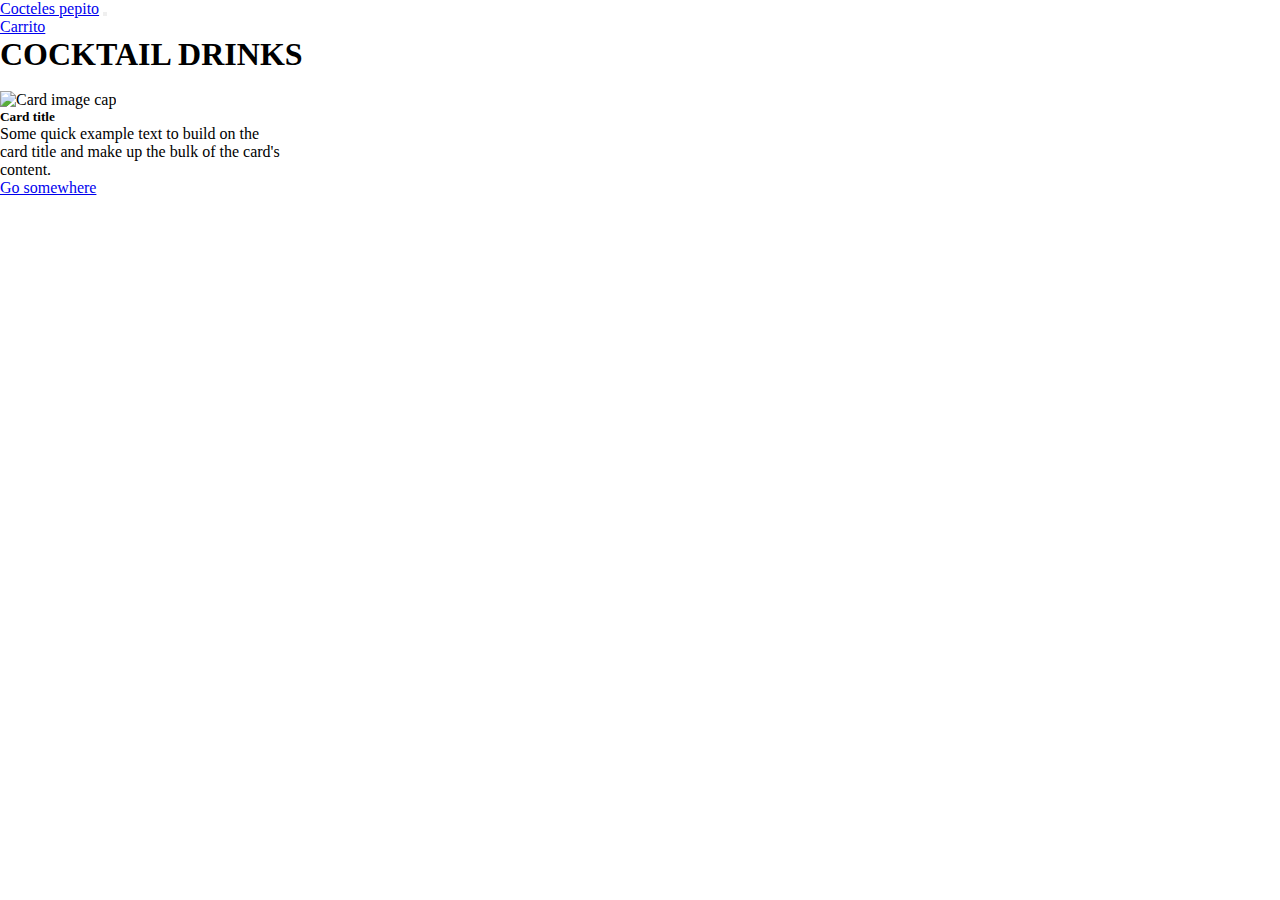
==== index.html @ 224110af "dando estructura basica, agregando nav bar y card" ====
<!DOCTYPE html>
<html lang="es">

	<head>
		<meta charset="UTF-8">
		<title>Cocktail Drinks</title>
		<link href="https://cdn.jsdelivr.net/npm/bootstrap@5.2.2/dist/css/bootstrap.min.css" rel="stylesheet" integrity="sha384-Zenh87qX5JnK2Jl0vWa8Ck2rdkQ2Bzep5IDxbcnCeuOxjzrPF/et3URy9Bv1WTRi" crossorigin="anonymous">
<!-- JavaScript Bundle with Popper -->
		<script src="https://cdn.jsdelivr.net/npm/bootstrap@5.2.2/dist/js/bootstrap.bundle.min.js" integrity="sha384-OERcA2EqjJCMA+/3y+gxIOqMEjwtxJY7qPCqsdltbNJuaOe923+mo//f6V8Qbsw3" crossorigin="anonymous"></script>
		<link rel="stylesheet" href="style.css">

	</head>

	<body>
		<nav class="navbar navbar-expand-lg navbar-light bg-light">
			<div class="container-fluid">
				<a class="navbar-brand" href="#">Cocteles pepito</a>
				<button class="navbar-toggler" type="button" data-bs-toggle="collapse" data-bs-target="#navbarNavAltMarkup" aria-controls="navbarNavAltMarkup" aria-expanded="false" aria-label="Toggle navigation">
					<span class="navbar-toggler-icon"></span>
				</button>
				<div class="collapse navbar-collapse" id="navbarNavAltMarkup">
					<div class="navbar-nav">
						<a class="nav-link" href="carrito.html" target="carrito.html">Carrito</a>
						</div>
				</div>
			</div>
		</nav>

		<h1 clas="text-center">COCKTAIL DRINKS</h1>
		<br>
		
		<div class="card" style="width: 18rem;">
			<img class="card-img-top" src="https://www.thecocktaildb.com/images/media/drink/5noda61589575158.jpg" alt="Card image cap">
			<div class="card-body">
				<h5 class="card-title">Card title</h5>
				<p class="card-text">Some quick example text to build on the card title and make up the bulk of the card's content.</p>
				<a href="#" class="btn btn-primary">Go somewhere</a>
			</div>
		</div>

	</body>

</html>
---- style.css ----
* {
    margin: 0;
    padding: 0;
    box-sizing: border-box;
}
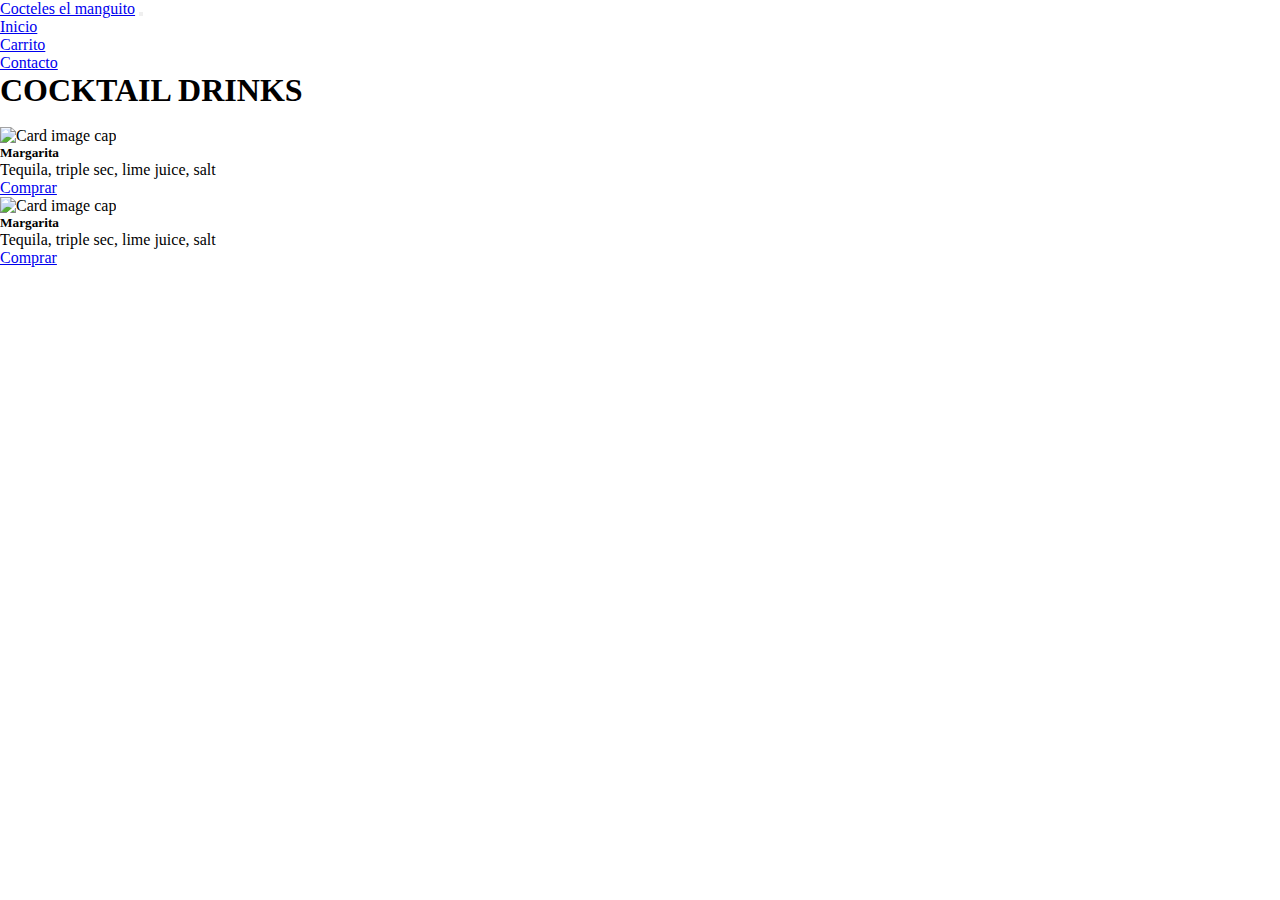
==== commit bffe3873: "agregando opciones al navbar, cambiando la vista de las cards" ====
--- a/index.html
+++ b/index.html
@@ -1,43 +1,69 @@
 <!DOCTYPE html>
 <html lang="es">
 
-	<head>
-		<meta charset="UTF-8">
-		<title>Cocktail Drinks</title>
-		<link href="https://cdn.jsdelivr.net/npm/bootstrap@5.2.2/dist/css/bootstrap.min.css" rel="stylesheet" integrity="sha384-Zenh87qX5JnK2Jl0vWa8Ck2rdkQ2Bzep5IDxbcnCeuOxjzrPF/et3URy9Bv1WTRi" crossorigin="anonymous">
-<!-- JavaScript Bundle with Popper -->
-		<script src="https://cdn.jsdelivr.net/npm/bootstrap@5.2.2/dist/js/bootstrap.bundle.min.js" integrity="sha384-OERcA2EqjJCMA+/3y+gxIOqMEjwtxJY7qPCqsdltbNJuaOe923+mo//f6V8Qbsw3" crossorigin="anonymous"></script>
-		<link rel="stylesheet" href="style.css">
+<head>
+	<meta charset="UTF-8">
+	<title>Cocktail Drinks</title>
+	<link href="https://cdn.jsdelivr.net/npm/bootstrap@5.2.2/dist/css/bootstrap.min.css" rel="stylesheet"
+		integrity="sha384-Zenh87qX5JnK2Jl0vWa8Ck2rdkQ2Bzep5IDxbcnCeuOxjzrPF/et3URy9Bv1WTRi" crossorigin="anonymous">
+	<!-- JavaScript Bundle with Popper -->
+	<script src="https://cdn.jsdelivr.net/npm/bootstrap@5.2.2/dist/js/bootstrap.bundle.min.js"
+		integrity="sha384-OERcA2EqjJCMA+/3y+gxIOqMEjwtxJY7qPCqsdltbNJuaOe923+mo//f6V8Qbsw3"
+		crossorigin="anonymous"></script>
+	<link rel="stylesheet" href="style.css">
 
-	</head>
+</head>
 
-	<body>
-		<nav class="navbar navbar-expand-lg navbar-light bg-light">
-			<div class="container-fluid">
-				<a class="navbar-brand" href="#">Cocteles pepito</a>
-				<button class="navbar-toggler" type="button" data-bs-toggle="collapse" data-bs-target="#navbarNavAltMarkup" aria-controls="navbarNavAltMarkup" aria-expanded="false" aria-label="Toggle navigation">
-					<span class="navbar-toggler-icon"></span>
-				</button>
-				<div class="collapse navbar-collapse" id="navbarNavAltMarkup">
-					<div class="navbar-nav">
-						<a class="nav-link" href="carrito.html" target="carrito.html">Carrito</a>
-						</div>
+<body>
+	<nav class="navbar navbar-expand-lg navbar-light bg-light">
+		<div class="container-fluid">
+			<a class="navbar-brand" href="index.html">Cocteles el manguito</a>
+			<button class="navbar-toggler" type="button" data-bs-toggle="collapse" data-bs-target="#navbarNav"
+				aria-controls="navbarNav" aria-expanded="false" aria-label="Toggle navigation">
+				<span class="navbar-toggler-icon"></span>
+			</button>
+			<div class="collapse navbar-collapse" id="navbarNav">
+				<ul class="navbar-nav">
+					<li class="nav-item">
+						<a class="nav-link active" aria-current="page" href="index.html">Inicio</a>
+					</li>
+					<li class="nav-item">
+						<a class="nav-link" href="carrito.html">Carrito</a>
+					</li>
+					<li class="nav-item">
+						<a class="nav-link" href="#">Contacto</a>
+					</li>
+				</ul>
+			</div>
+		</div>
+	</nav>
+	<h1 clas="text-center">COCKTAIL DRINKS</h1>
+	<br>
+
+
+	<div class="container">
+		<div class="card-group">
+			<div class="card" style="width: 18rem; display: block">
+				<img class="card-img-top" src="https://www.thecocktaildb.com/images/media/drink/5noda61589575158.jpg"
+					alt="Card image cap">
+				<div class="card-body">
+					<h5 class="card-title">Margarita</h5>
+					<p class="card-text">Tequila, triple sec, lime juice, salt</p>
+					<a href="#" class="btn btn-primary">Comprar</a>
 				</div>
 			</div>
-		</nav>
 
-		<h1 clas="text-center">COCKTAIL DRINKS</h1>
-		<br>
-		
-		<div class="card" style="width: 18rem;">
-			<img class="card-img-top" src="https://www.thecocktaildb.com/images/media/drink/5noda61589575158.jpg" alt="Card image cap">
-			<div class="card-body">
-				<h5 class="card-title">Card title</h5>
-				<p class="card-text">Some quick example text to build on the card title and make up the bulk of the card's content.</p>
-				<a href="#" class="btn btn-primary">Go somewhere</a>
+			<div class="card" style="width: 18rem; display: block;">
+				<img class="card-img-top" src="https://www.thecocktaildb.com/images/media/drink/bry4qh1582751040.jpg"
+					alt="Card image cap">
+				<div class="card-body">
+					<h5 class="card-title">Margarita</h5>
+					<p class="card-text">Tequila, triple sec, lime juice, salt</p>
+					<a href="#" class="btn btn-primary">Comprar</a>
+				</div>
 			</div>
 		</div>
-
-	</body>
+	</div>
+</body>
 
 </html>--- a/style.css
+++ b/style.css
@@ -4,3 +4,6 @@
     box-sizing: border-box;
 }
 
+.card-body h1{
+    text-align: center;
+}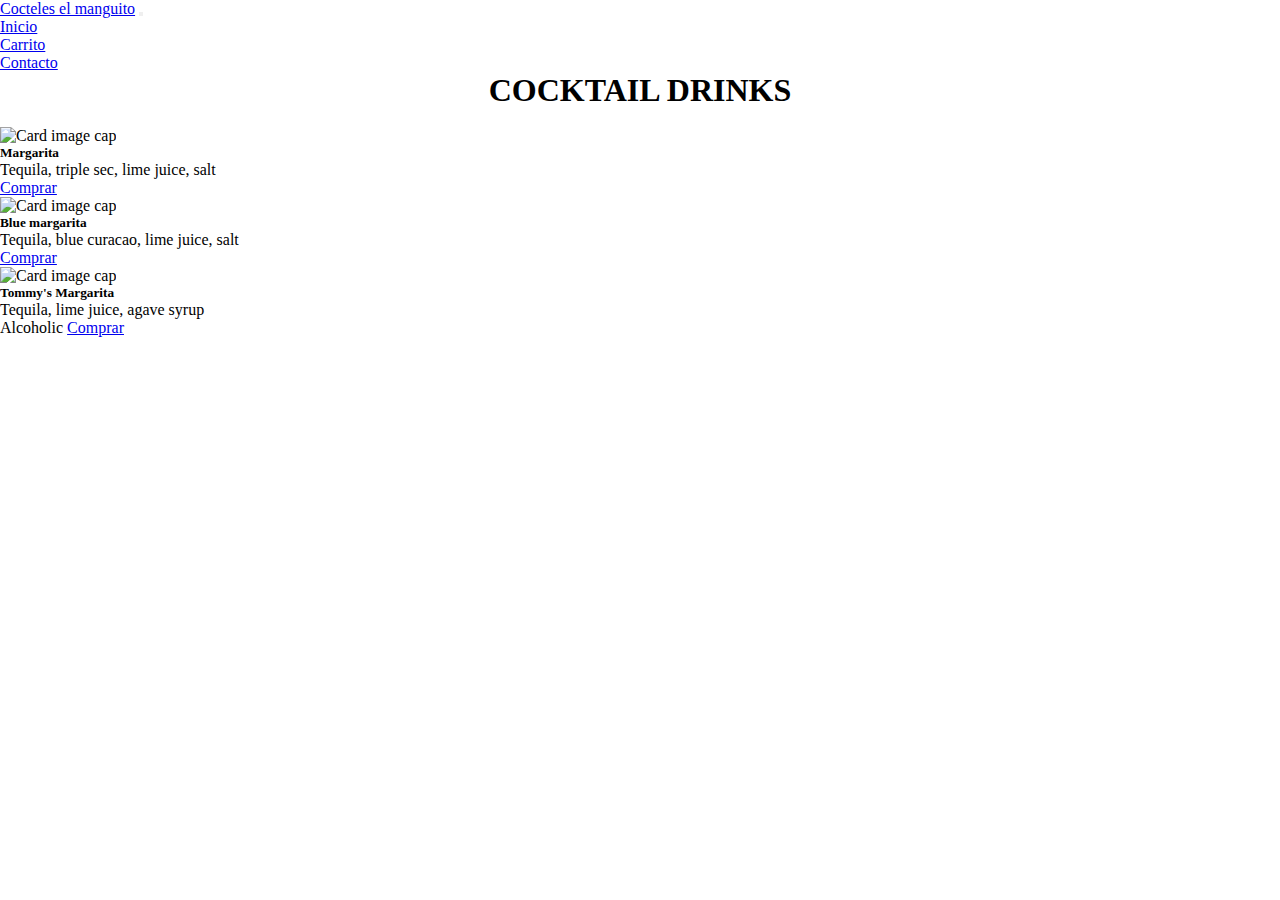
==== commit c5de98d3: "hice commit mal jaja" ====
--- a/index.html
+++ b/index.html
@@ -57,13 +57,24 @@
 				<img class="card-img-top" src="https://www.thecocktaildb.com/images/media/drink/bry4qh1582751040.jpg"
 					alt="Card image cap">
 				<div class="card-body">
-					<h5 class="card-title">Margarita</h5>
-					<p class="card-text">Tequila, triple sec, lime juice, salt</p>
+					<h5 class="card-title">Blue margarita</h5>
+					<p class="card-text">Tequila, blue curacao, lime juice, salt</p>
 					<a href="#" class="btn btn-primary">Comprar</a>
 				</div>
 			</div>
-		</div>
-	</div>
+
+			<div class="card" style="width: 18rem; display: block;">
+				<img class="card-img-top" src="https://www.thecocktaildb.com/images/media/drink/loezxn1504373874.jpg"
+					alt="Card image cap">
+				<div class="card-body">
+					<h5 class="card-title">Tommy's Margarita</h5>
+					<p class="card-text">Tequila, lime juice, agave syrup</p>
+					<span class="badge badge-light">Alcoholic</span>
+					<a href="#" class="btn btn-primary">Comprar</a>
+
+				</div>
+			</div>
+		<div>
 </body>
 
 </html>--- a/style.css
+++ b/style.css
@@ -6,4 +6,8 @@
 
 .card-body h1{
     text-align: center;
+}
+
+h1{
+    text-align: center;
 }